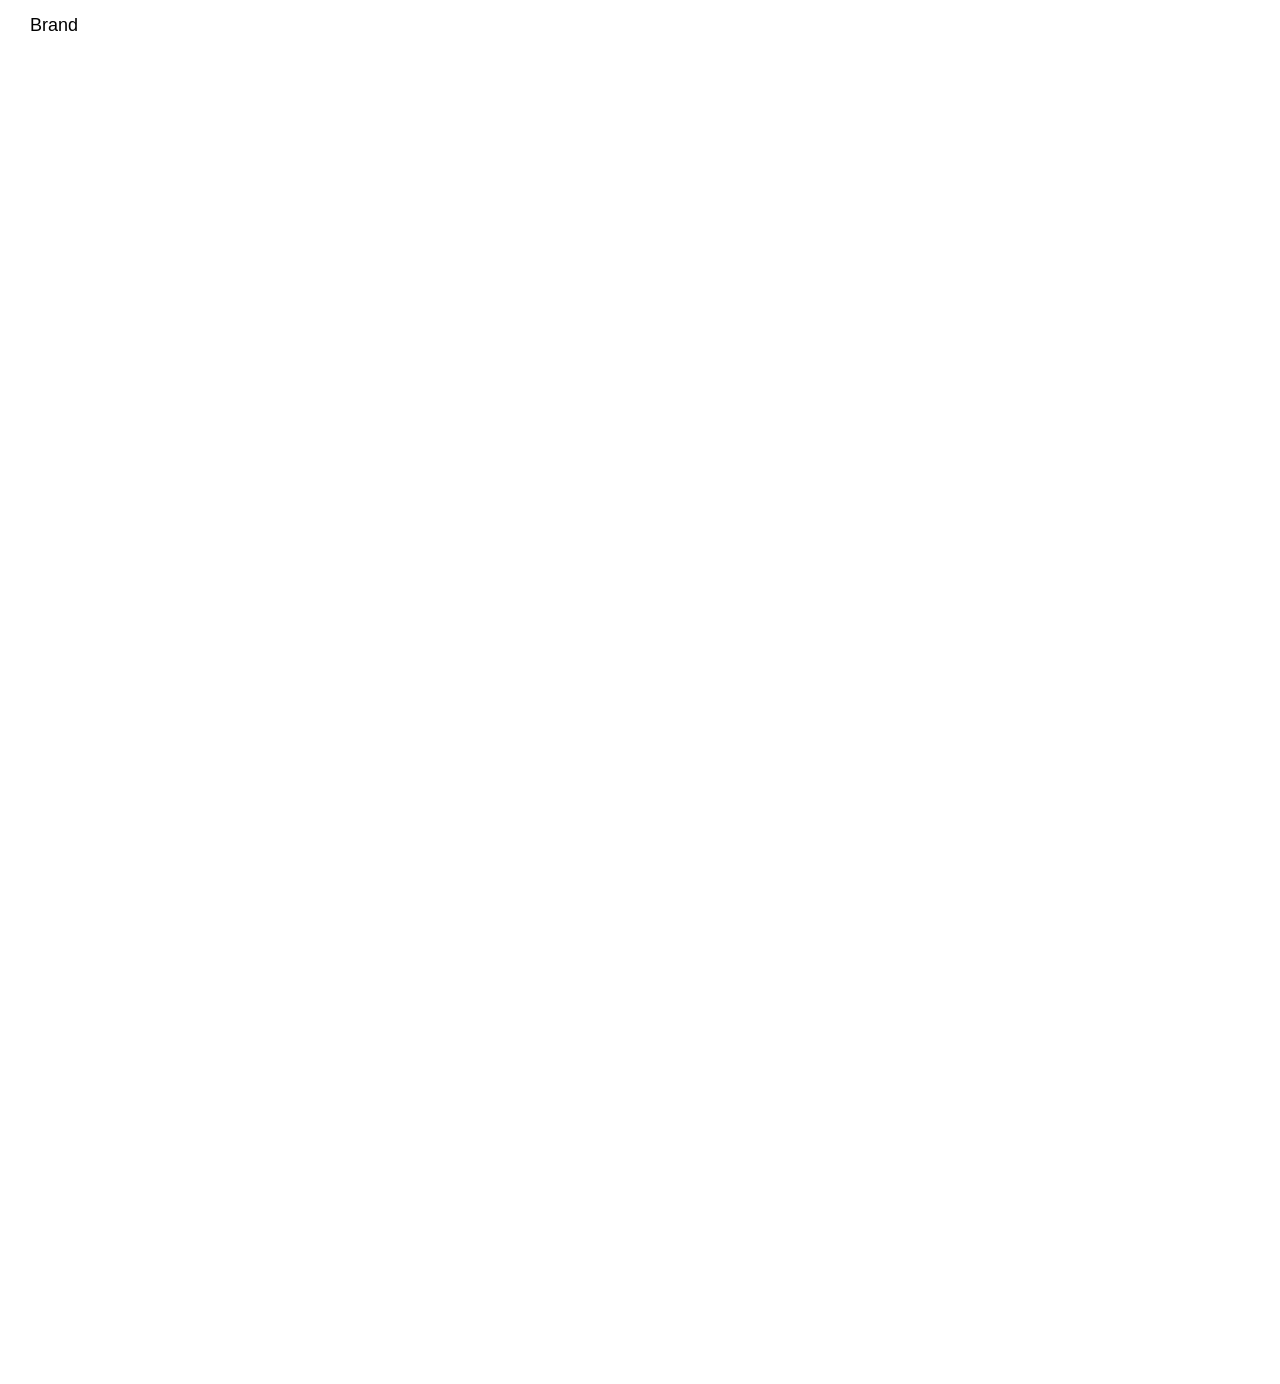
==== Session Zero/index.html @ 933ca0a6 "setting up and playing around first setup up repository /w readme some html, css & js tests" ====
<!DOCTYPE html>
<html lang="en">
<head>
    <meta charset="UTF-8">
    <meta http-equiv="X-UA-Compatible" content="IE=edge">
    <meta name="viewport" content="width=device-width, initial-scale=1.0">
    <link rel="stylesheet" href="style.css">
    <script src="script.js"></script>
    <!-- Bootstrap CSS -->
    <link rel="stylesheet" href="https://maxcdn.bootstrapcdn.com/bootstrap/3.4.1/css/bootstrap.min.css">
    <!-- jQuery -->
    <script src="https://ajax.googleapis.com/ajax/libs/jquery/3.5.1/jquery.min.js"></script>
    <!-- Bootstrap JS -->
    <script src="https://maxcdn.bootstrapcdn.com/bootstrap/3.4.1/js/bootstrap.min.js"></script>
    <title>GIS Blog</title>
</head>
<body>
      <!-- navbar -->
  <div class="navbar navbar-fixed-top container-fluid" id="navbar">
    <div class="navbar-header">
     <button type="button" class="navbar-toggle navbar-default" data-toggle="collapse" data-target="#myNavbar">
       <span class="icon-bar"></span>
       <span class="icon-bar"></span>
       <span class="icon-bar"></span>                        
     </button>
     <a class="navbar-brand">Brand</a>
   </div>
   <div class="collapse navbar-right navbar-collapse" id="myNavbar">
     <ul class="nav navbar-nav">
       <li>Blog</li>
       <li>About</li>
       <li>Contact</li>
       <li>Login</li>
       
     </ul>
   </div>
 </div>

 <!-- content -->

 <div class="para">
  <h3>Your page content goes here...</h3>
</div>
<div class="para">
  <h3>Wuack</h3>
</div>
</body>
</html>
---- Session Zero/style.css ----
body{
   background-color: brown;
      background-size: 100%;
 
}
.navbar{
   position: fixed;
   transition: 1s;
 }
 .navbar-brand{
   color: black;
   font-size: 45px;
   font-family: sans-serif;
   cursor: pointer;
}
.icon-bar{
background-color: #fff;
}
.nav{
   font-family: Lithos Pro;
   color: #fff;
   padding: 10px 20px;
}
.nav li{
   padding: 10px;
   cursor: pointer;
   font-size: 16px;
}
.nav li:after{
 content: '';
 display: block;
   border-bottom: 2px solid #38fd07;
   transform: scaleX(0);
   transition: .2s ease-in-out;
}
.nav li:hover:after{
  transform: scaleX(1);
}
.para{
   min-height: 500px;
 }
 .para h3{
   text-align: center;
   margin-top: 15%;
   color: #fff;
   font-family: nyala;
   font-size: 44px;
 }
     body::-webkit-scrollbar-track
 {
   -webkit-box-shadow: inset 0 0 6px rgba(0,0,0,0.3);
   
 }
 body::-webkit-scrollbar
 {
   width: 14px;
 }
 body::-webkit-scrollbar-thumb
 {
   
   -webkit-box-shadow: inset 0 0 6px rgba(0,0,0,.5);
   background:  #501e27;
 }
 @media(max-width: 720px){
   body{
     background-size: 100% 100%;
   }
   .navbar-collapse{
   background: #501e27;
 }
   .para{
     min-height: 800px;
   }
 }
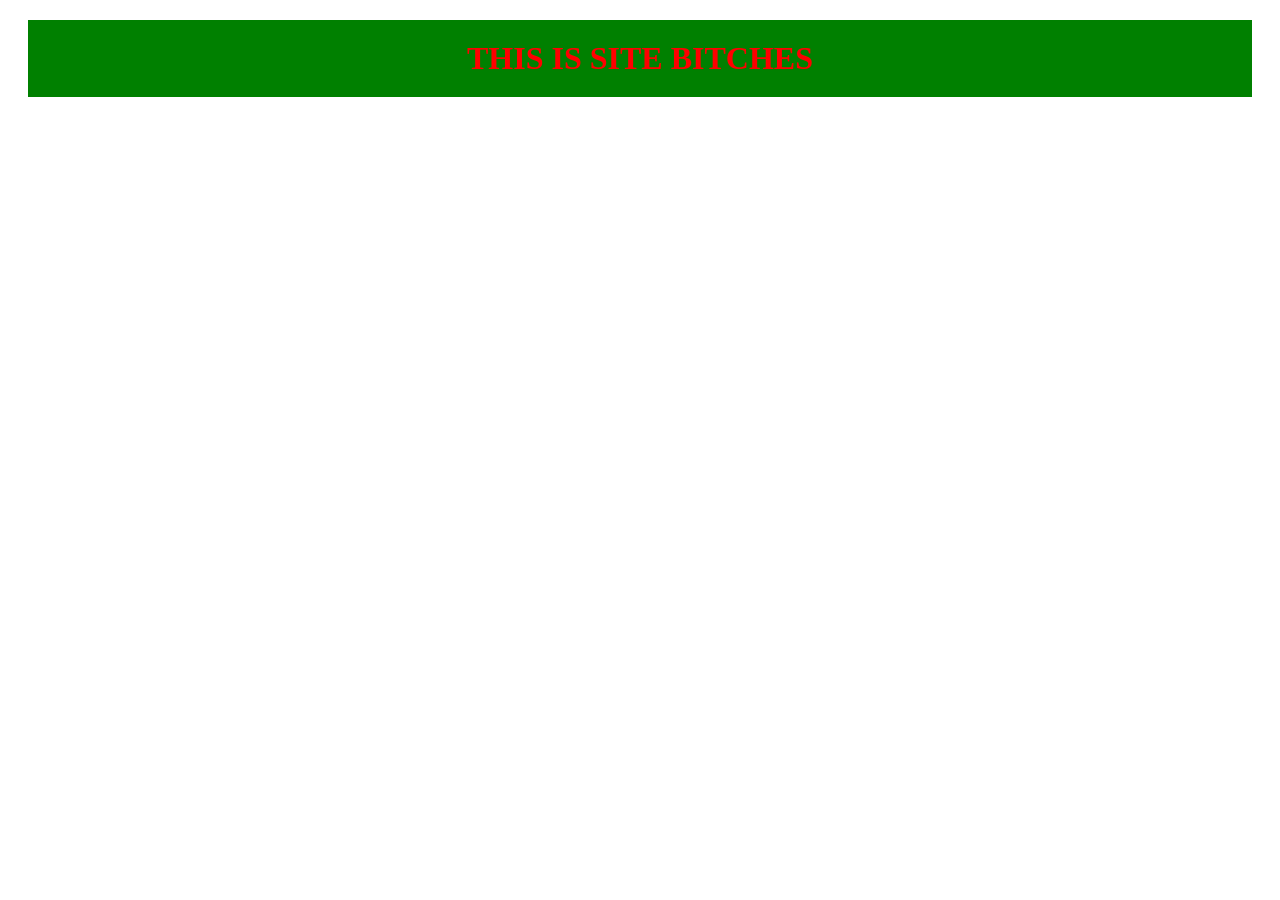
==== commit 698e66c4: "cleanup + setup clean session zero stuff setup sites for lecture" ====
--- a/Session Zero/index.html
+++ b/Session Zero/index.html
@@ -1,48 +1,15 @@
 <!DOCTYPE html>
 <html lang="en">
 <head>
-    <meta charset="UTF-8">
-    <meta http-equiv="X-UA-Compatible" content="IE=edge">
-    <meta name="viewport" content="width=device-width, initial-scale=1.0">
-    <link rel="stylesheet" href="style.css">
-    <script src="script.js"></script>
-    <!-- Bootstrap CSS -->
-    <link rel="stylesheet" href="https://maxcdn.bootstrapcdn.com/bootstrap/3.4.1/css/bootstrap.min.css">
-    <!-- jQuery -->
-    <script src="https://ajax.googleapis.com/ajax/libs/jquery/3.5.1/jquery.min.js"></script>
-    <!-- Bootstrap JS -->
-    <script src="https://maxcdn.bootstrapcdn.com/bootstrap/3.4.1/js/bootstrap.min.js"></script>
-    <title>GIS Blog</title>
+  <meta charset="UTF-8">
+  <meta http-equiv="X-UA-Compatible" content="IE=edge">
+  <meta name="viewport" content="width=device-width, initial-scale=1.0">
+  <link rel="stylesheet" href="style.css">
+  <script src="script.js"></script>
+  <title>Document</title>
 </head>
 <body>
-      <!-- navbar -->
-  <div class="navbar navbar-fixed-top container-fluid" id="navbar">
-    <div class="navbar-header">
-     <button type="button" class="navbar-toggle navbar-default" data-toggle="collapse" data-target="#myNavbar">
-       <span class="icon-bar"></span>
-       <span class="icon-bar"></span>
-       <span class="icon-bar"></span>                        
-     </button>
-     <a class="navbar-brand">Brand</a>
-   </div>
-   <div class="collapse navbar-right navbar-collapse" id="myNavbar">
-     <ul class="nav navbar-nav">
-       <li>Blog</li>
-       <li>About</li>
-       <li>Contact</li>
-       <li>Login</li>
-       
-     </ul>
-   </div>
- </div>
-
- <!-- content -->
-
- <div class="para">
-  <h3>Your page content goes here...</h3>
-</div>
-<div class="para">
-  <h3>Wuack</h3>
-</div>
+  <h1>THIS IS SITE BITCHES</h1>
+  
 </body>
 </html>
--- a/Session Zero/style.css
+++ b/Session Zero/style.css
@@ -1,74 +1,7 @@
-body{
-   background-color: brown;
-      background-size: 100%;
- 
-}
-.navbar{
-   position: fixed;
-   transition: 1s;
- }
- .navbar-brand{
-   color: black;
-   font-size: 45px;
-   font-family: sans-serif;
-   cursor: pointer;
-}
-.icon-bar{
-background-color: #fff;
-}
-.nav{
-   font-family: Lithos Pro;
-   color: #fff;
-   padding: 10px 20px;
-}
-.nav li{
-   padding: 10px;
-   cursor: pointer;
-   font-size: 16px;
-}
-.nav li:after{
- content: '';
- display: block;
-   border-bottom: 2px solid #38fd07;
-   transform: scaleX(0);
-   transition: .2s ease-in-out;
-}
-.nav li:hover:after{
-  transform: scaleX(1);
-}
-.para{
-   min-height: 500px;
- }
- .para h3{
-   text-align: center;
-   margin-top: 15%;
-   color: #fff;
-   font-family: nyala;
-   font-size: 44px;
- }
-     body::-webkit-scrollbar-track
- {
-   -webkit-box-shadow: inset 0 0 6px rgba(0,0,0,0.3);
-   
- }
- body::-webkit-scrollbar
- {
-   width: 14px;
- }
- body::-webkit-scrollbar-thumb
- {
-   
-   -webkit-box-shadow: inset 0 0 6px rgba(0,0,0,.5);
-   background:  #501e27;
- }
- @media(max-width: 720px){
-   body{
-     background-size: 100% 100%;
-   }
-   .navbar-collapse{
-   background: #501e27;
- }
-   .para{
-     min-height: 800px;
-   }
- }+h1{
+  color: red;
+  background-color: green;
+  text-align: center;
+  padding: 20px;
+  margin: 20px;
+}
